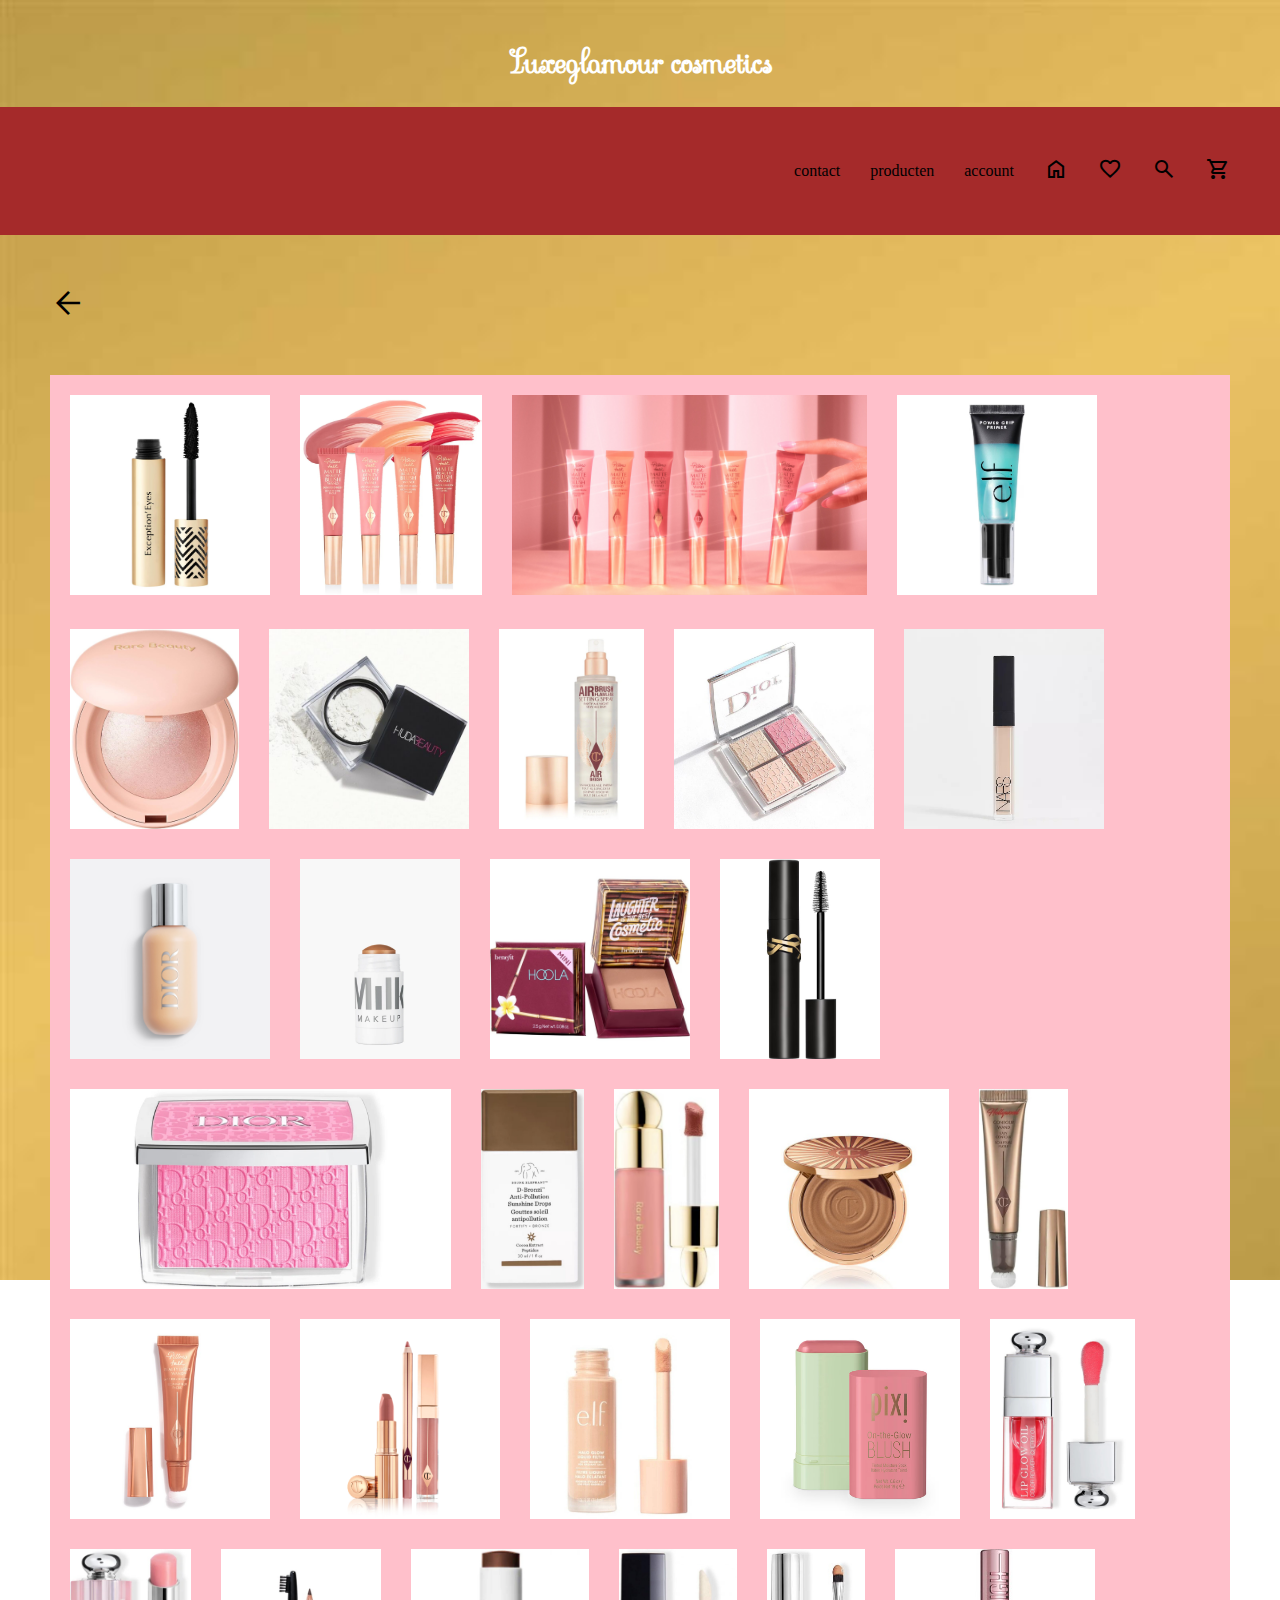
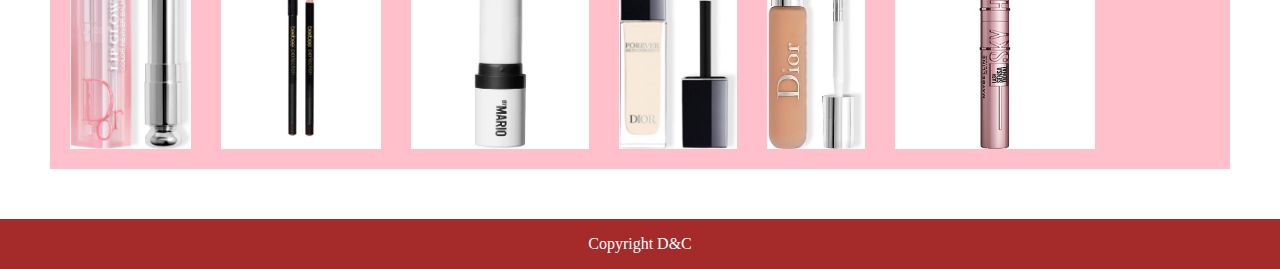
==== index.html @ cf02a4ff "pijltje" ====
<!DOCTYPE html>
<html>

<head>
    <title>Luxeglamour cosmetics</title>

    <link rel="stylesheet" href="producten.css">
    <!-- https://fonts.google.com/icons?selected=Material+Symbols+Outlined:home:FILL@0;wght@400;GRAD@0;opsz@24&icon.size=24&icon.color=%23e8eaed -->
    <link rel="stylesheet"
        href="https://fonts.googleapis.com/css2?family=Material+Symbols+Outlined:opsz,wght,FILL,GRAD@20..48,100..700,0..1,-50..200" />
    <link rel="preconnect" href="https://fonts.googleapis.com">
    <link rel="preconnect" href="https://fonts.gstatic.com" crossorigin>
    <link href="https://fonts.googleapis.com/css2?family=Pacifico&family=Sevillana&display=swap" rel="stylesheet">
</head>

<body>
    <h1 id="titel">Luxeglamour cosmetics</h1>
    <div class="menu">
        <a href="contact.html">contact</a>
        <a href="producten.html">producten</a>
        <a href="account.html">account</a>
        <a href="index.html"><span class="material-symbols-outlined">
                home
            </span></a>
        <a href="favorieten.html"><span class="material-symbols-outlined">
                favorite
            </span></a>
        <a href="index.html"><span class="material-symbols-outlined">
                search
            </span></a>
        <a href="winkelwagen.html"><span class="material-symbols-outlined">
                shopping_cart
            </span></a>
    </div>
    <a class="backlink" onclick="history.back()"><span class="material-symbols-outlined"> arrow_back </span></a>
    <div class="plaatjes">
        <a alt="mascarapage" href="mascaralink.html"><img src="IMG_3322.jpg" alt="mascara"></a>
        <img src="IMG_3324.jpg" alt="liquid-blushes">
        <img src="IMG_3325.jpg" alt="liquid-blushes">
        <img src="IMG_3328.jpg" alt="primer">
        <img src="IMG_3329.jpg" alt="highlighter">
        <img src="IMG_3330.jpg" alt="setting-powder">
        <img src="IMG_3331.jpg" alt="settings-spray">
        <img src="IMG_3332.jpg" alt="palet">
        <img src="IMG_3333.jpg" alt="concealer">
        <img src="IMG_3334.jpg" alt="foundation">
        <img src="IMG_3335.jpg" alt="contour">
        <img src="IMG_3336.jpg" alt="bronzer">
        <img src="product1.jpg" alt="mascara">
        <img src="IMG_3413.jpeg" alt="blush">
        <img src="IMG_3414.jpeg" alt="bronzing drops">
        <img src="IMG_3415.jpeg" alt="liquid-blush">
        <img src="IMG_3416.jpeg" alt="bronzer">
        <img src="IMG_3417.jpeg" alt="liquid-contour">
        <img src="IMG_3418.jpeg" alt="liquid-highlither">
        <img src="IMG_3419.jpeg" alt="pillowtalk-lipset">
        <img src="IMG_3420.jpeg" alt="liquid-filter">
        <img src="IMG_3421.jpeg" alt="blush">
        <img src="IMG_3422.jpeg" alt="lipoil">
        <img src="IMG_3423.jpeg" alt="lippenbalsem">
        <img src="IMG_3425.jpeg" alt="wenkbrauw-potlood">
        <img src="IMG_3426.jpeg" alt="contour">
        <img src="IMG_3427.jpeg" alt="concealer">
        <img src="IMG_3428.jpeg" alt="concealer">
        <img src="IMG_3429.jpeg" alt="mascara">
    </div>
    <div class="filler">
    </div>
    <footer>
        <p>Copyright D&amp;C</p>
    </footer>
</body>

</html>
---- producten.css ----
/* #plaatjegoud { width: 100%; } */
    html,
    body {
        height: 100%;
        width: 100%;
        padding: 0;
        margin: 0;
    }

    body {
        background-image: url('goud.jpg');
        background-repeat: no-repeat;
        background-attachment: fixed;
        background-size: cover;
        display: flex;
        flex-direction: column;
    }

    #titel {
        text-align: center;
        color: white;
        font-family: "Sevillana", cursive;
    }

    .menu {
        display: flex;
        flex-direction: row;
        align-items: center;
        justify-content: flex-end;
        gap: 30px;
        background-color: brown;
        margin-bottom: 50px;
        padding: 50px;
    }

    .menu a {
        color: black;
        text-decoration: none;

        &:hover {
            color: pink;
        }
    }

    .plaatjes {
        display: flex;
        flex-direction: row;
        flex-wrap: wrap;
        gap: 30px;
        background-color: pink;
        padding: 20px;
        margin: 50px;
        

        img {
            height: 200px;
        }
            
    }

    .contact {
        gap: 30px;
        background-color: pink;
        padding: 20px;
        margin: 50px;
    }

    .account {
        gap: 30px;
        background-color: pink;
        padding: 20px;
        margin: 50px;
    }

    .poppetje {
        display: flex;
        justify-content: center;
    }

    .material-symbols-outlined.bigfont {
        font-size: 60px;
    }

    footer {
        background-color: brown;
        padding: 0px;
        text-align: center;
        color: white;
    }

    input {
        border-radius: 5px;
        display: flex;
    }

    button {
        border-radius: 10px;
    }

    .invulveld {
        display: flex;
        align-items: center;
        gap: 5px;
    }

    .filler {
        flex: auto;
    }

    .backlink {
        margin-left: 50px;

        span {
            font-size: 36px;
        }
    }
    .winkelwagen,.favorieten {
        display: flex;
        justify-content: center;
        background-color: pink;
        padding: 20px;
        margin: 50px;
    }
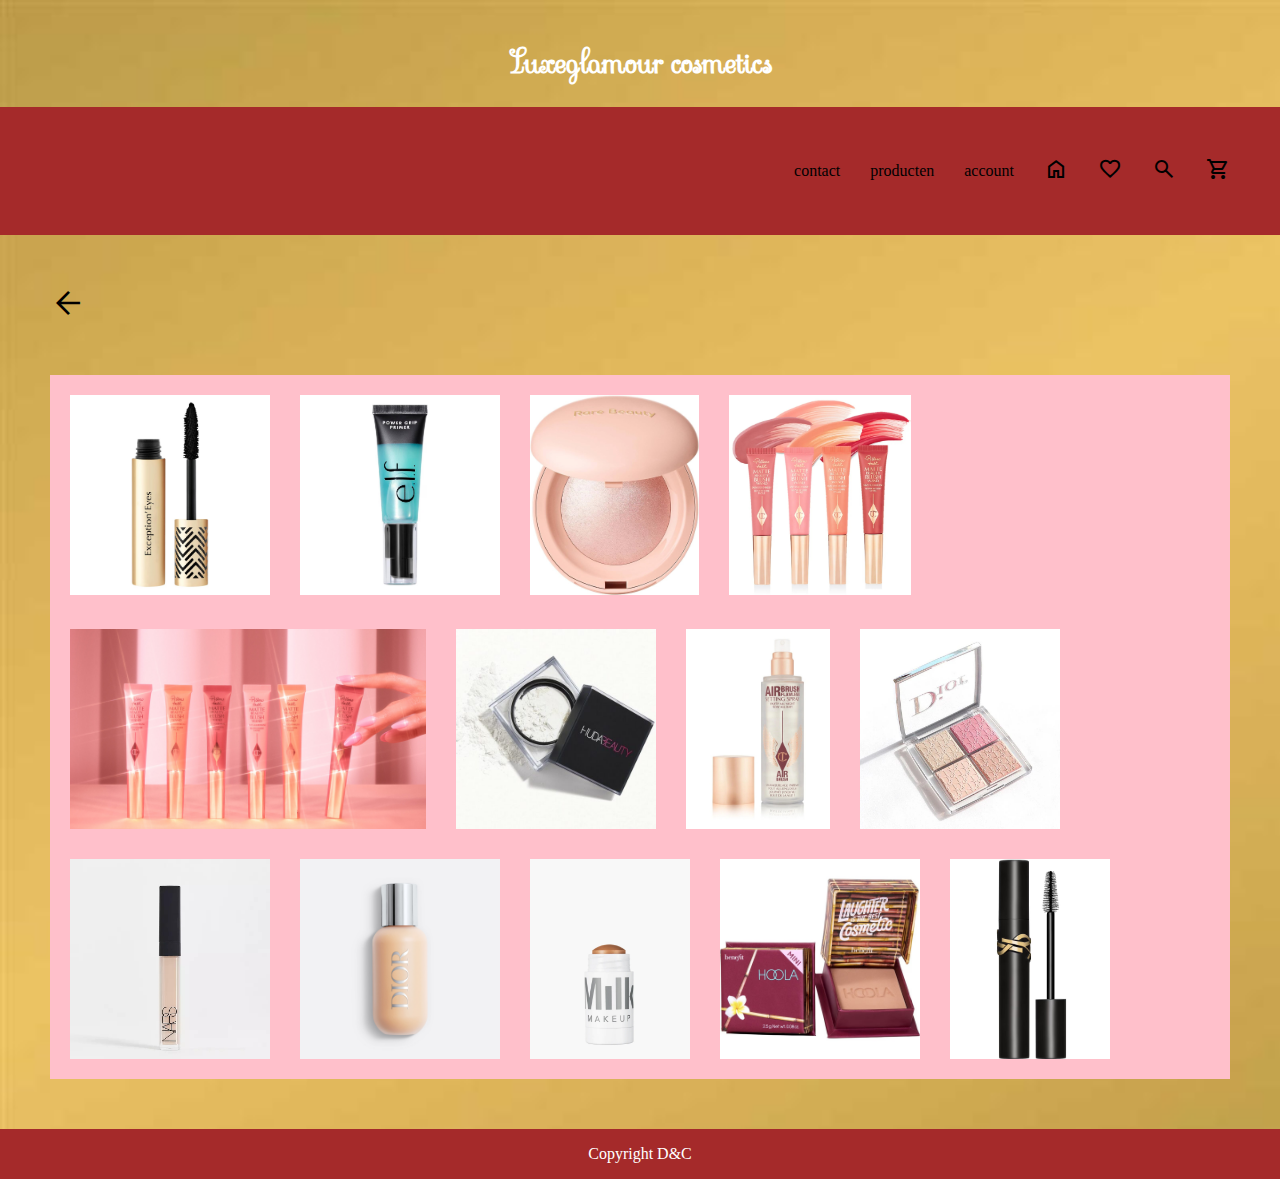
==== commit 076b8c92: "." ====
--- a/index.html
+++ b/index.html
@@ -2,14 +2,9 @@
 <html>
 
 <head>
-    <title>Luxeglamour cosmetics</title>
-
+    <title>Luxeglamour cosmetics4</title>
     <link rel="stylesheet" href="producten.css">
-    <!-- https://fonts.google.com/icons?selected=Material+Symbols+Outlined:home:FILL@0;wght@400;GRAD@0;opsz@24&icon.size=24&icon.color=%23e8eaed -->
-    <link rel="stylesheet"
-        href="https://fonts.googleapis.com/css2?family=Material+Symbols+Outlined:opsz,wght,FILL,GRAD@20..48,100..700,0..1,-50..200" />
-    <link rel="preconnect" href="https://fonts.googleapis.com">
-    <link rel="preconnect" href="https://fonts.gstatic.com" crossorigin>
+    <link rel="stylesheet" href="https://fonts.googleapis.com/css2?family=Material+Symbols+Outlined:opsz,wght,FILL,GRAD@20..48,100..700,0..1,-50..200" />
     <link href="https://fonts.googleapis.com/css2?family=Pacifico&family=Sevillana&display=swap" rel="stylesheet">
 </head>
 
@@ -20,55 +15,38 @@
         <a href="producten.html">producten</a>
         <a href="account.html">account</a>
         <a href="index.html"><span class="material-symbols-outlined">
-                home
-            </span></a>
+            home
+        </span></a>
         <a href="favorieten.html"><span class="material-symbols-outlined">
-                favorite
-            </span></a>
+            favorite
+        </span></a>
         <a href="index.html"><span class="material-symbols-outlined">
-                search
-            </span></a>
+            search
+        </span></a>
         <a href="winkelwagen.html"><span class="material-symbols-outlined">
-                shopping_cart
-            </span></a>
+            shopping_cart
+        </span></a>
     </div>
     <a class="backlink" onclick="history.back()"><span class="material-symbols-outlined"> arrow_back </span></a>
     <div class="plaatjes">
-        <a alt="mascarapage" href="mascaralink.html"><img src="IMG_3322.jpg" alt="mascara"></a>
-        <img src="IMG_3324.jpg" alt="liquid-blushes">
-        <img src="IMG_3325.jpg" alt="liquid-blushes">
-        <img src="IMG_3328.jpg" alt="primer">
-        <img src="IMG_3329.jpg" alt="highlighter">
-        <img src="IMG_3330.jpg" alt="setting-powder">
-        <img src="IMG_3331.jpg" alt="settings-spray">
-        <img src="IMG_3332.jpg" alt="palet">
-        <img src="IMG_3333.jpg" alt="concealer">
-        <img src="IMG_3334.jpg" alt="foundation">
-        <img src="IMG_3335.jpg" alt="contour">
-        <img src="IMG_3336.jpg" alt="bronzer">
+    <a alt="mascarapage" href="mascaralink.html"><img src="IMG_3322.jpg" alt="mascara"></a>
+    <a alt="primerpage" href="primerlink.html"><img src="IMG_3328.jpg" alt="primer"></a>
+    <a alt="highlighterpage" href="highlighterlink.html"><img src="IMG_3329.jpg" alt="highlighter"></a>
+        <img src="IMG_3324.jpg" alt="mascara">
+        <img src="IMG_3325.jpg" alt="mascara">
+        <img src="IMG_3330.jpg" alt="mascara">
+        <img src="IMG_3331.jpg" alt="mascara">
+        <img src="IMG_3332.jpg" alt="mascara">
+        <img src="IMG_3333.jpg" alt="mascara">
+        <img src="IMG_3334.jpg" alt="mascara">
+        <img src="IMG_3335.jpg" alt="mascara">
+        <img src="IMG_3336.jpg" alt="mascara">
         <img src="product1.jpg" alt="mascara">
-        <img src="IMG_3413.jpeg" alt="blush">
-        <img src="IMG_3414.jpeg" alt="bronzing drops">
-        <img src="IMG_3415.jpeg" alt="liquid-blush">
-        <img src="IMG_3416.jpeg" alt="bronzer">
-        <img src="IMG_3417.jpeg" alt="liquid-contour">
-        <img src="IMG_3418.jpeg" alt="liquid-highlither">
-        <img src="IMG_3419.jpeg" alt="pillowtalk-lipset">
-        <img src="IMG_3420.jpeg" alt="liquid-filter">
-        <img src="IMG_3421.jpeg" alt="blush">
-        <img src="IMG_3422.jpeg" alt="lipoil">
-        <img src="IMG_3423.jpeg" alt="lippenbalsem">
-        <img src="IMG_3425.jpeg" alt="wenkbrauw-potlood">
-        <img src="IMG_3426.jpeg" alt="contour">
-        <img src="IMG_3427.jpeg" alt="concealer">
-        <img src="IMG_3428.jpeg" alt="concealer">
-        <img src="IMG_3429.jpeg" alt="mascara">
     </div>
-    <div class="filler">
-    </div>
-    <footer>
-        <p>Copyright D&amp;C</p>
-    </footer>
 </body>
-
+<div class="filler">
+</div>
+<footer>
+    <p>Copyright D&amp;C</p>
+</footer>
 </html>--- a/producten.css
+++ b/producten.css
@@ -113,6 +113,9 @@
         span {
             font-size: 36px;
         }
+        &:hover {
+            color: pink;
+        }
     }
     .winkelwagen,.favorieten {
         display: flex;
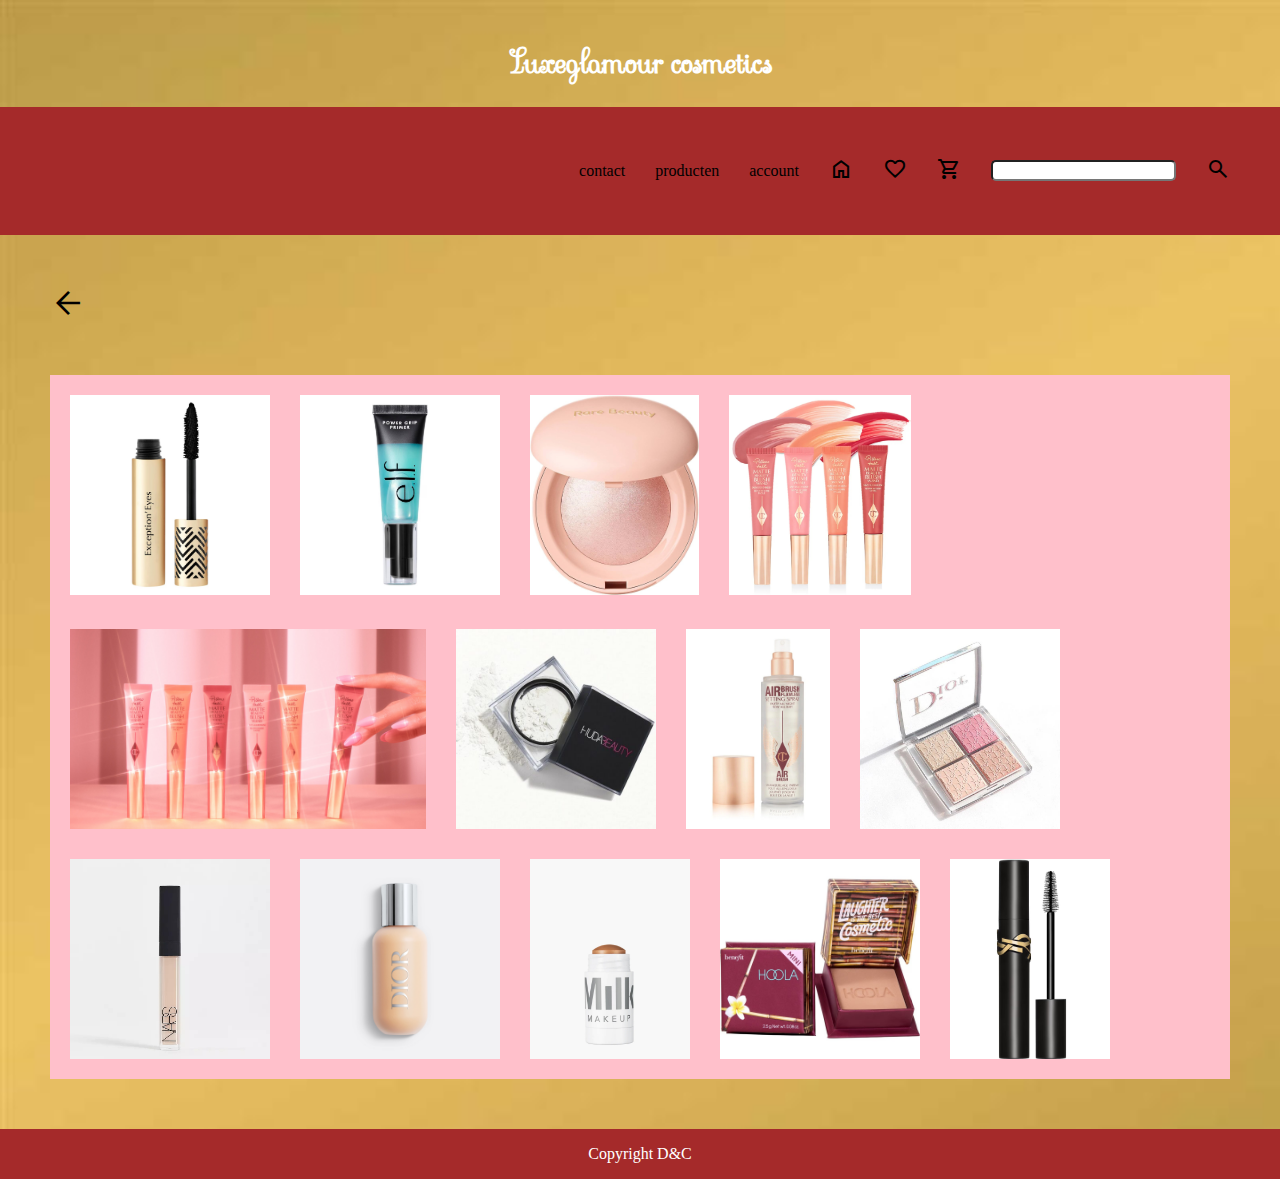
==== commit 0e983fd8: "." ====
--- a/index.html
+++ b/index.html
@@ -21,11 +21,13 @@
             favorite
         </span></a>
         <a href="index.html"><span class="material-symbols-outlined">
+            shopping_cart
+        </span></a>
+        <input>
+        <a href="index.html"><span class="material-symbols-outlined">
             search
         </span></a>
-        <a href="winkelwagen.html"><span class="material-symbols-outlined">
-            shopping_cart
-        </span></a>
+        
     </div>
     <a class="backlink" onclick="history.back()"><span class="material-symbols-outlined"> arrow_back </span></a>
     <div class="plaatjes">
--- a/producten.css
+++ b/producten.css
@@ -90,7 +90,7 @@
 
     input {
         border-radius: 5px;
-        display: flex;
+        
     }
 
     button {
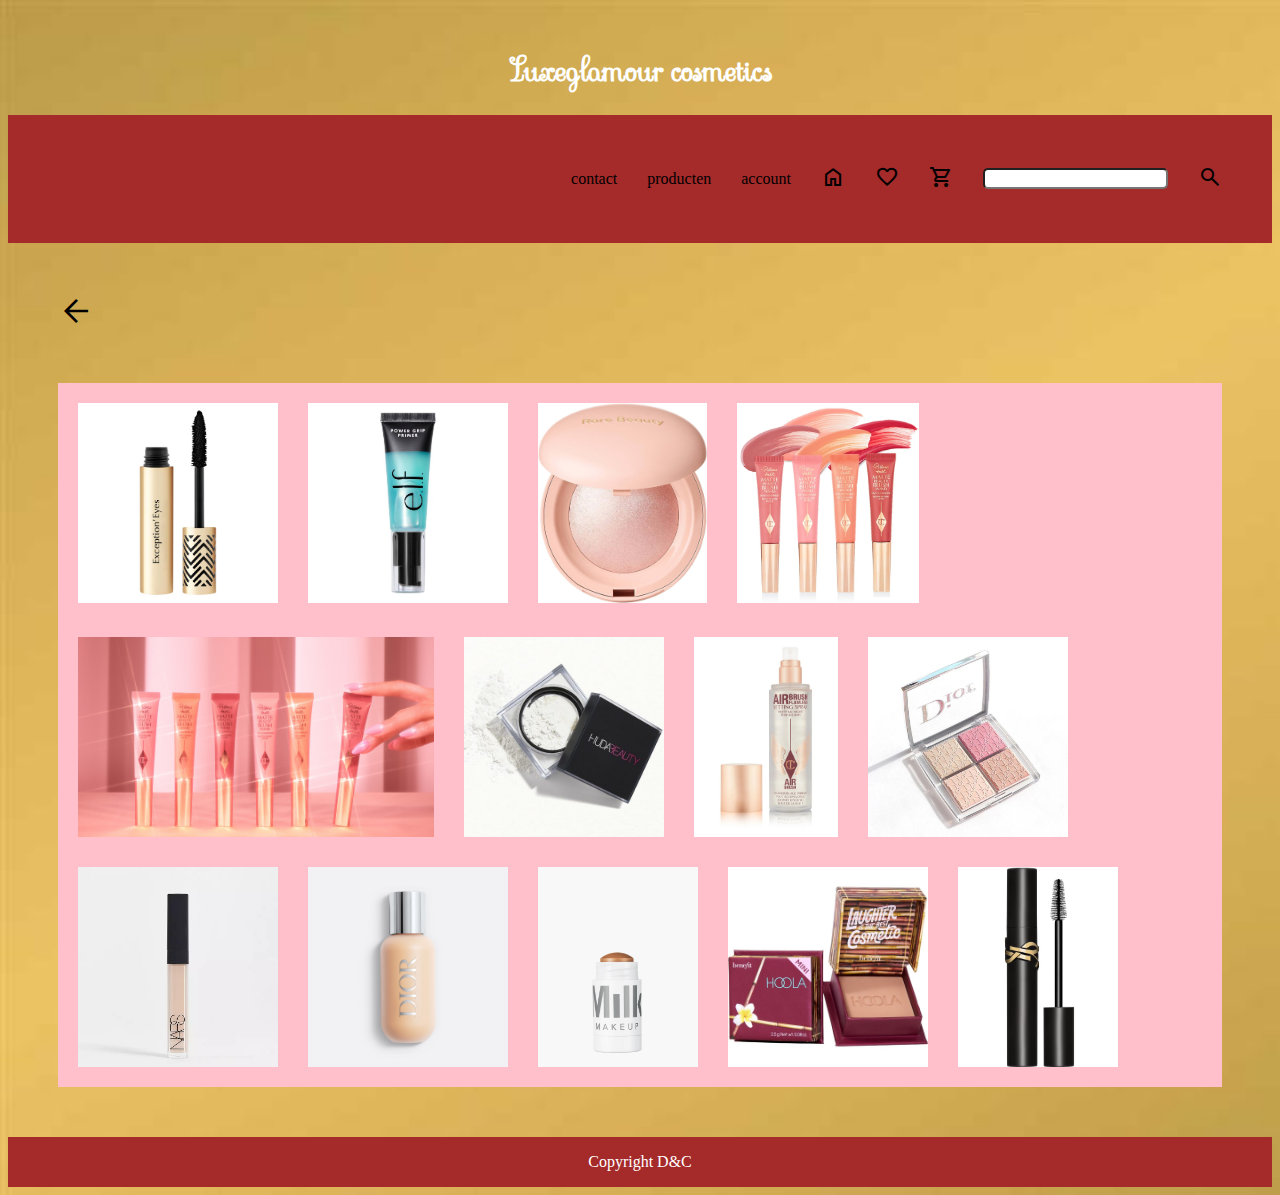
==== commit ac7dc8c7: "." ====
--- a/index.html
+++ b/index.html
@@ -1,54 +1,60 @@
 <!DOCTYPE html>
 <html>
-
+<!--dit is de head met de naam wat je bovenaan aan het tablad ziet, de link naar het sylesheet en de link naar de symbooltjes-->
 <head>
-    <title>Luxeglamour cosmetics4</title>
+    <title>Luxeglamour cosmetics homepage</title>
     <link rel="stylesheet" href="producten.css">
-    <link rel="stylesheet" href="https://fonts.googleapis.com/css2?family=Material+Symbols+Outlined:opsz,wght,FILL,GRAD@20..48,100..700,0..1,-50..200" />
+    <link rel="stylesheet"
+        href="https://fonts.googleapis.com/css2?family=Material+Symbols+Outlined:opsz,wght,FILL,GRAD@20..48,100..700,0..1,-50..200" />
     <link href="https://fonts.googleapis.com/css2?family=Pacifico&family=Sevillana&display=swap" rel="stylesheet">
 </head>
-
+<!--dit is de body-->
 <body>
+    <!--in dit eerste gedeelte staat bovenaan de titel, daarnaast is er een div die ervoor zorgt dat er onder de titel een balk komt met alle navigatie icoontjes/tekstjes -->
     <h1 id="titel">Luxeglamour cosmetics</h1>
     <div class="menu">
         <a href="contact.html">contact</a>
         <a href="producten.html">producten</a>
         <a href="account.html">account</a>
         <a href="index.html"><span class="material-symbols-outlined">
-            home
-        </span></a>
+                home
+            </span></a>
         <a href="favorieten.html"><span class="material-symbols-outlined">
-            favorite
-        </span></a>
-        <a href="index.html"><span class="material-symbols-outlined">
-            shopping_cart
-        </span></a>
+                favorite
+            </span></a>
+        <a href="winkelwagen.html"><span class="material-symbols-outlined">
+                shopping_cart
+            </span></a>
         <input>
         <a href="index.html"><span class="material-symbols-outlined">
-            search
-        </span></a>
-        
+                search
+            </span></a>
+
     </div>
+    <!--hier wordt ervoor gezorgd dat als je op het pijltje drukt je een stap terug gaat-->
     <a class="backlink" onclick="history.back()"><span class="material-symbols-outlined"> arrow_back </span></a>
+    <!--een div met plaatjes, waarvan de eerste drie ook een link zijn-->
     <div class="plaatjes">
-    <a alt="mascarapage" href="mascaralink.html"><img src="IMG_3322.jpg" alt="mascara"></a>
-    <a alt="primerpage" href="primerlink.html"><img src="IMG_3328.jpg" alt="primer"></a>
-    <a alt="highlighterpage" href="highlighterlink.html"><img src="IMG_3329.jpg" alt="highlighter"></a>
-        <img src="IMG_3324.jpg" alt="mascara">
-        <img src="IMG_3325.jpg" alt="mascara">
-        <img src="IMG_3330.jpg" alt="mascara">
-        <img src="IMG_3331.jpg" alt="mascara">
-        <img src="IMG_3332.jpg" alt="mascara">
-        <img src="IMG_3333.jpg" alt="mascara">
-        <img src="IMG_3334.jpg" alt="mascara">
-        <img src="IMG_3335.jpg" alt="mascara">
-        <img src="IMG_3336.jpg" alt="mascara">
+        <a alt="mascarapage" href="mascaralink.html"><img src="IMG_3322.jpg" alt="mascara"></a>
+        <a alt="primerpage" href="primerlink.html"><img src="IMG_3328.jpg" alt="primer"></a>
+        <a alt="highlighterpage" href="highlighterlink.html"><img src="IMG_3329.jpg" alt="highlighter"></a>
+        <img src="IMG_3324.jpg" alt="liquid-blushes">
+        <img src="IMG_3325.jpg" alt="liquid-blushes">
+        <img src="IMG_3330.jpg" alt="setting-powder">
+        <img src="IMG_3331.jpg" alt="settings-spray">
+        <img src="IMG_3332.jpg" alt="palet">
+        <img src="IMG_3333.jpg" alt="concealer">
+        <img src="IMG_3334.jpg" alt="foundation">
+        <img src="IMG_3335.jpg" alt="contour">
+        <img src="IMG_3336.jpg" alt="bronzer">
         <img src="product1.jpg" alt="mascara">
     </div>
-</body>
+
+ <!--nu staat er altijd onderaan de pagina een balk met Copyright D&C-->
 <div class="filler">
 </div>
 <footer>
     <p>Copyright D&amp;C</p>
 </footer>
+</body>
 </html>--- a/producten.css
+++ b/producten.css
@@ -1,4 +1,4 @@
-    /* #plaatjegoud { width: 100%; } */
+   /*
     html,
     body {
         height: 100%;
@@ -6,7 +6,7 @@
         padding: 0;
         margin: 0;
     }
-
+/* dit is het achtergronplaatje, er is ervoor gezorgd dat hij zichzelf niet herhaalt, vastaat en de hele pagina bedekt*/
     body {
         background-image: url('goud.jpg');
         background-repeat: no-repeat;
@@ -16,6 +16,7 @@
         flex-direction: column;
     }
 
+    /*dit de kleur, de plek en het letterttype van de titel*/
     #titel {
         text-align: center;
         color: white;
@@ -42,6 +43,7 @@
         }
     }
 
+    /*de achtergrondkleur van de div wordt roze*/
     .plaatjes {
         display: flex;
         flex-direction: row;
@@ -50,14 +52,15 @@
         background-color: pink;
         padding: 20px;
         margin: 50px;
-        
+
 
         img {
             height: 200px;
         }
-            
+
     }
 
+/*als je op het woord contact klikt, wordt het blok op de achtergrond van de pagina een roze kleur */
     .contact {
         gap: 30px;
         background-color: pink;
@@ -65,6 +68,7 @@
         margin: 50px;
     }
 
+/*als je op het woord account klikt, wordt het blok op de achtergrond van de pagina een roze kleur */
     .account {
         gap: 30px;
         background-color: pink;
@@ -88,11 +92,13 @@
         color: white;
     }
 
+/*dit zorgt ervoor dat de randjes niet zo hoekig worden*/
     input {
         border-radius: 5px;
-        
+
     }
 
+/*dit zorgt ervoor dat de randjes niet zo hoekig worden*/
     button {
         border-radius: 10px;
     }
@@ -113,11 +119,15 @@
         span {
             font-size: 36px;
         }
+
         &:hover {
             color: pink;
         }
     }
-    .winkelwagen,.favorieten {
+
+    /*als de op winkelwagen klikt, wordt het blok op de achtergond van de pagina roze*/
+    .winkelwagen,
+    .favorieten {
         display: flex;
         justify-content: center;
         background-color: pink;
